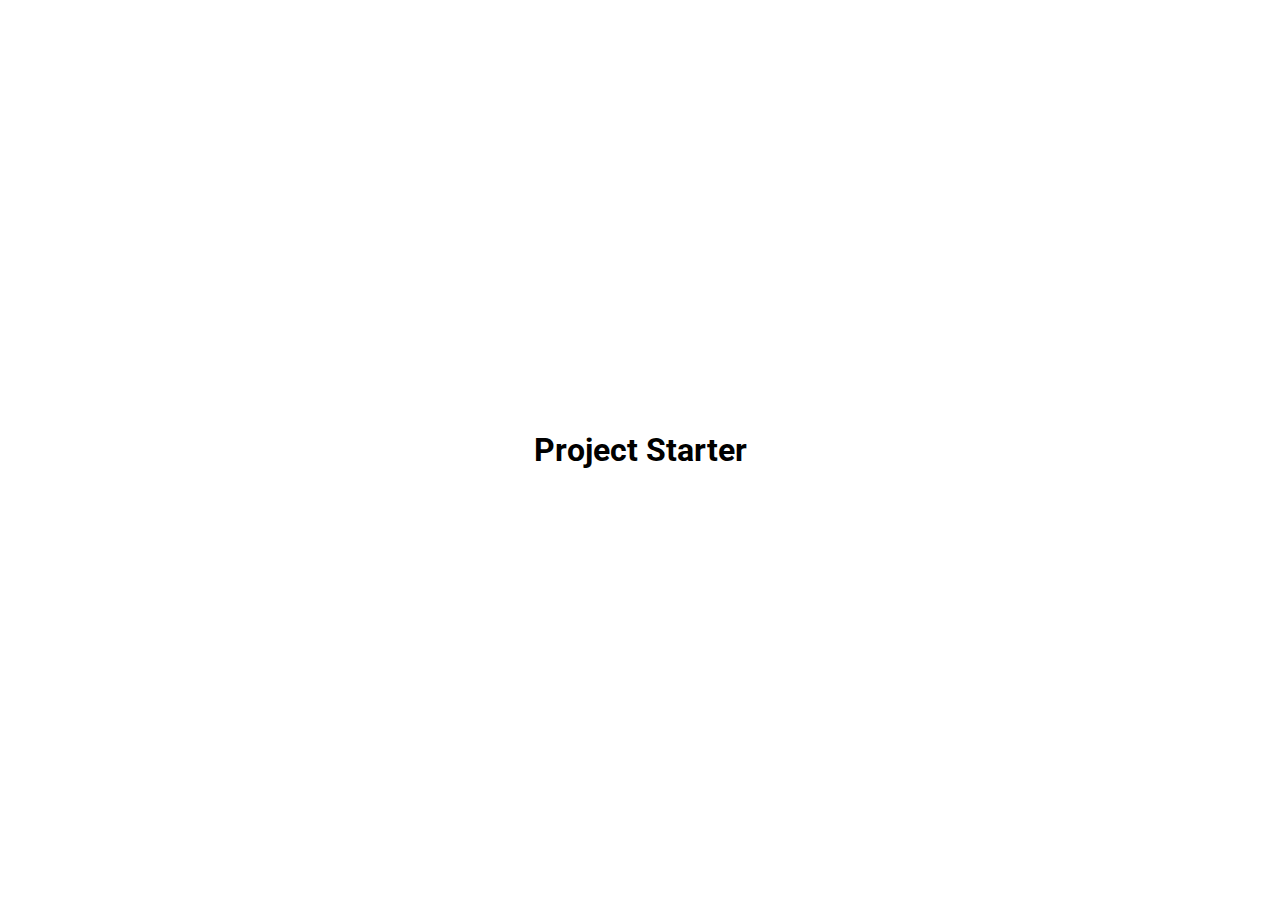
==== day1/index.html @ e554f879 "init" ====
<!DOCTYPE html>
<html lang="en">
  <head>
    <meta charset="UTF-8" />
    <meta http-equiv="X-UA-Compatible" content="IE=edge" />
    <meta name="viewport" content="width=device-width, initial-scale=1.0" />
    <title>Project starter</title>
    <link
      rel="stylesheet"
      href="https://cdnjs.cloudflare.com/ajax/libs/font-awesome/6.4.0/css/all.min.css"
      integrity="sha512-iecdLmaskl7CVkqkXNQ/ZH/XLlvWZOJyj7Yy7tcenmpD1ypASozpmT/E0iPtmFIB46ZmdtAc9eNBvH0H/ZpiBw=="
      crossorigin="anonymous"
      referrerpolicy="no-referrer"
    />
    <link rel="stylesheet" href="style.css" />
  </head>
  <body>
    <h1>Project Starter</h1>
  </body>
</html>
---- day1/style.css ----
@import url("https://fonts.googleapis.com/css2?family=Roboto:wght@700&display=swap");

* {
  box-sizing: border-box;
}
body {
  font-family: "Roboto", sans-serif;
  display: flex;
  flex-direction: column;
  align-items: center;
  justify-content: center;
  height: 100vh;
  overflow: hidden;
  margin: 0;
}
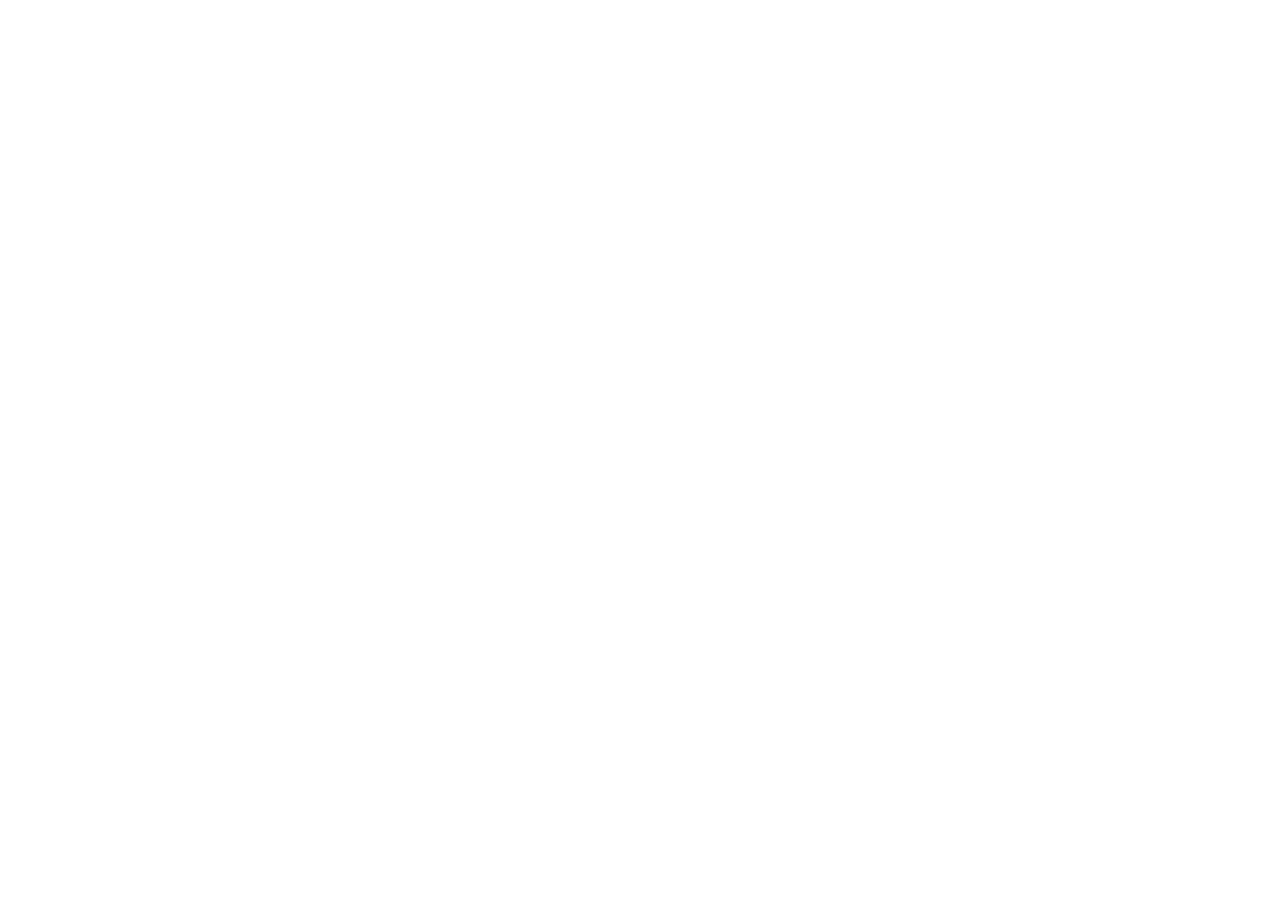
==== commit 5fc687d6: "day1 complete" ====
--- a/day1/index.html
+++ b/day1/index.html
@@ -4,7 +4,7 @@
     <meta charset="UTF-8" />
     <meta http-equiv="X-UA-Compatible" content="IE=edge" />
     <meta name="viewport" content="width=device-width, initial-scale=1.0" />
-    <title>Project starter</title>
+    <title>Expaning Cards</title>
     <link
       rel="stylesheet"
       href="https://cdnjs.cloudflare.com/ajax/libs/font-awesome/6.4.0/css/all.min.css"
@@ -15,6 +15,48 @@
     <link rel="stylesheet" href="style.css" />
   </head>
   <body>
-    <h1>Project Starter</h1>
+    <div class="container">
+      <div
+        class="panel active"
+        style="
+          background-image: url('https://images.unsplash.com/photo-1558979158-65a1eaa08691?ixlib=rb-1.2.1&ixid=eyJhcHBfaWQiOjEyMDd9&auto=format&fit=crop&w=1350&q=80');
+        "
+      >
+        <h3>Explore The World</h3>
+      </div>
+      <div
+        class="panel"
+        style="
+          background-image: url('https://images.unsplash.com/photo-1572276596237-5db2c3e16c5d?ixlib=rb-1.2.1&ixid=eyJhcHBfaWQiOjEyMDd9&auto=format&fit=crop&w=1350&q=80');
+        "
+      >
+        <h3>Wild Forest</h3>
+      </div>
+      <div
+        class="panel"
+        style="
+          background-image: url('https://images.unsplash.com/photo-1507525428034-b723cf961d3e?ixlib=rb-1.2.1&ixid=eyJhcHBfaWQiOjEyMDd9&auto=format&fit=crop&w=1353&q=80');
+        "
+      >
+        <h3>Sunny Beach</h3>
+      </div>
+      <div
+        class="panel"
+        style="
+          background-image: url('https://images.unsplash.com/photo-1551009175-8a68da93d5f9?ixlib=rb-1.2.1&ixid=eyJhcHBfaWQiOjEyMDd9&auto=format&fit=crop&w=1351&q=80');
+        "
+      >
+        <h3>City on Winter</h3>
+      </div>
+      <div
+        class="panel"
+        style="
+          background-image: url('https://images.unsplash.com/photo-1549880338-65ddcdfd017b?ixlib=rb-1.2.1&ixid=eyJhcHBfaWQiOjEyMDd9&auto=format&fit=crop&w=1350&q=80');
+        "
+      >
+        <h3>Mountains - Clouds</h3>
+      </div>
+    </div>
+    <script src="script.js"></script>
   </body>
 </html>
--- a/day1/style.css
+++ b/day1/style.css
@@ -1,15 +1,62 @@
-@import url("https://fonts.googleapis.com/css2?family=Roboto:wght@700&display=swap");
+@import url("https://fonts.googleapis.com/css2?family=Muli:wght@700&display=swap");
 
 * {
   box-sizing: border-box;
 }
 body {
-  font-family: "Roboto", sans-serif;
+  font-family: "Muli", sans-serif;
   display: flex;
-  flex-direction: column;
   align-items: center;
   justify-content: center;
   height: 100vh;
   overflow: hidden;
   margin: 0;
 }
+
+.container {
+  display: flex;
+  width: 90vw;
+}
+
+.panel {
+  background-size: auto 100%;
+  background-position: center;
+  background-repeat: no-repeat;
+  height: 80vh;
+  border-radius: 50px;
+  color: #fff;
+  cursor: pointer;
+  flex: 0.5;
+  margin: 10px;
+  position: relative;
+  transition: flex 0.8s ease-in;
+}
+
+.panel h3 {
+  font-size: 24px;
+  position: absolute;
+  bottom: 20px;
+  left: 20px;
+  margin: 0;
+  opacity: 0;
+}
+
+.panel.active {
+  flex: 5;
+}
+
+.panel.active h3 {
+  opacity: 1;
+  transition: opacity 0.3s ease-in 0.75s;
+}
+
+@media (max-width: 480px) {
+  .container {
+    width: 100vw;
+  }
+
+  .panel:nth-of-type(4),
+  .panel:nth-of-type(5) {
+    display: none;
+  }
+}
